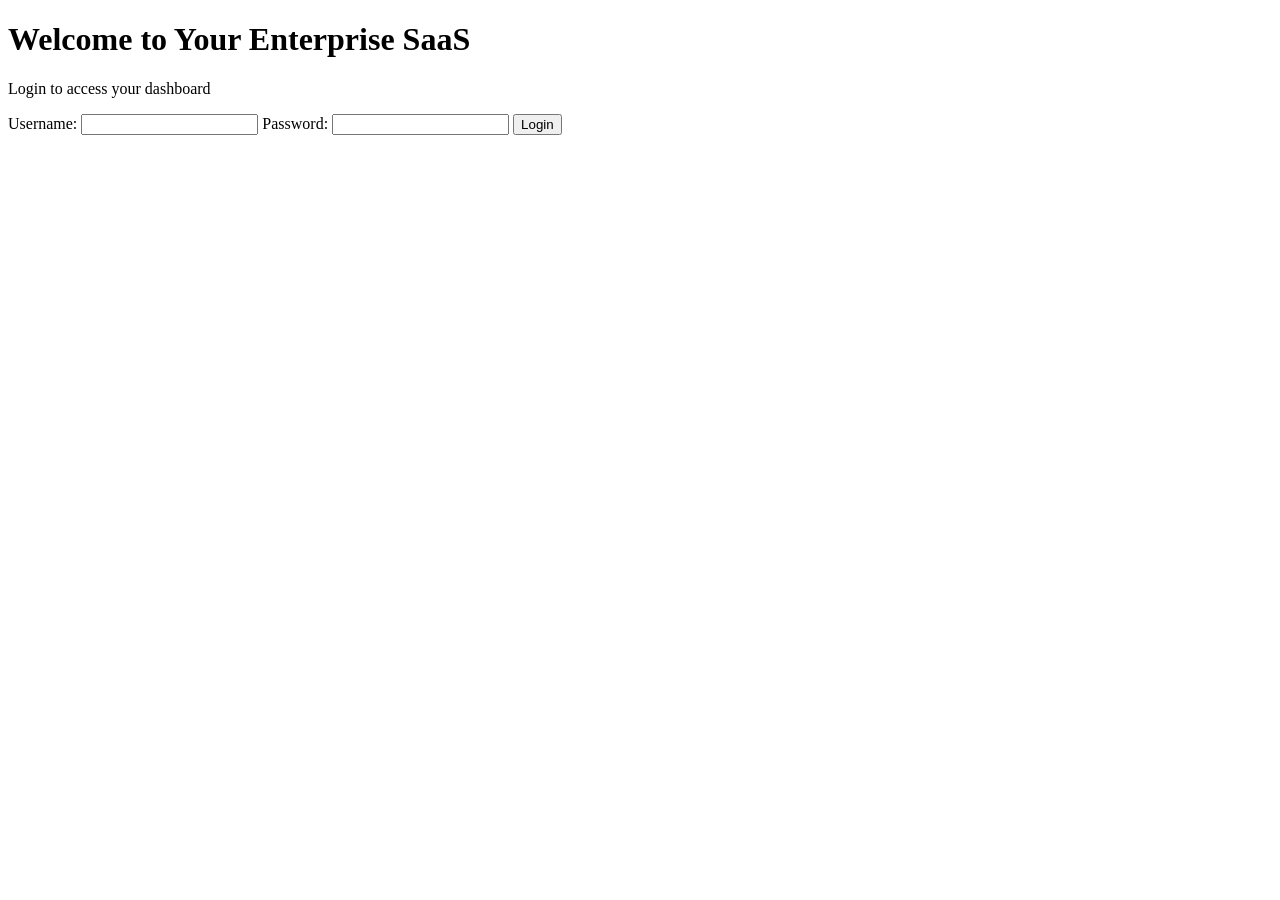
==== login.html @ 88a35265 "Add enterprise SaaS login page" ====
<!DOCTYPE html>
<html lang="en">
<head>
    <meta charset="UTF-8">
    <meta name="viewport" content="width=device-width, initial-scale=1.0">
    <title>Login</title>
    <link rel="stylesheet" href="styles.css">
</head>
<body>
    <div class="login-container">
        <div class="branding">
            <h1>Welcome to Your Enterprise SaaS</h1>
            <p>Login to access your dashboard</p>
        </div>
        <form class="login-form">
            <label for="username">Username:</label>
            <input type="text" id="username" name="username" required>
            <label for="password">Password:</label>
            <input type="password" id="password" name="password" required>
            <button type="submit">Login</button>
        </form>
    </div>
</body>
</html>
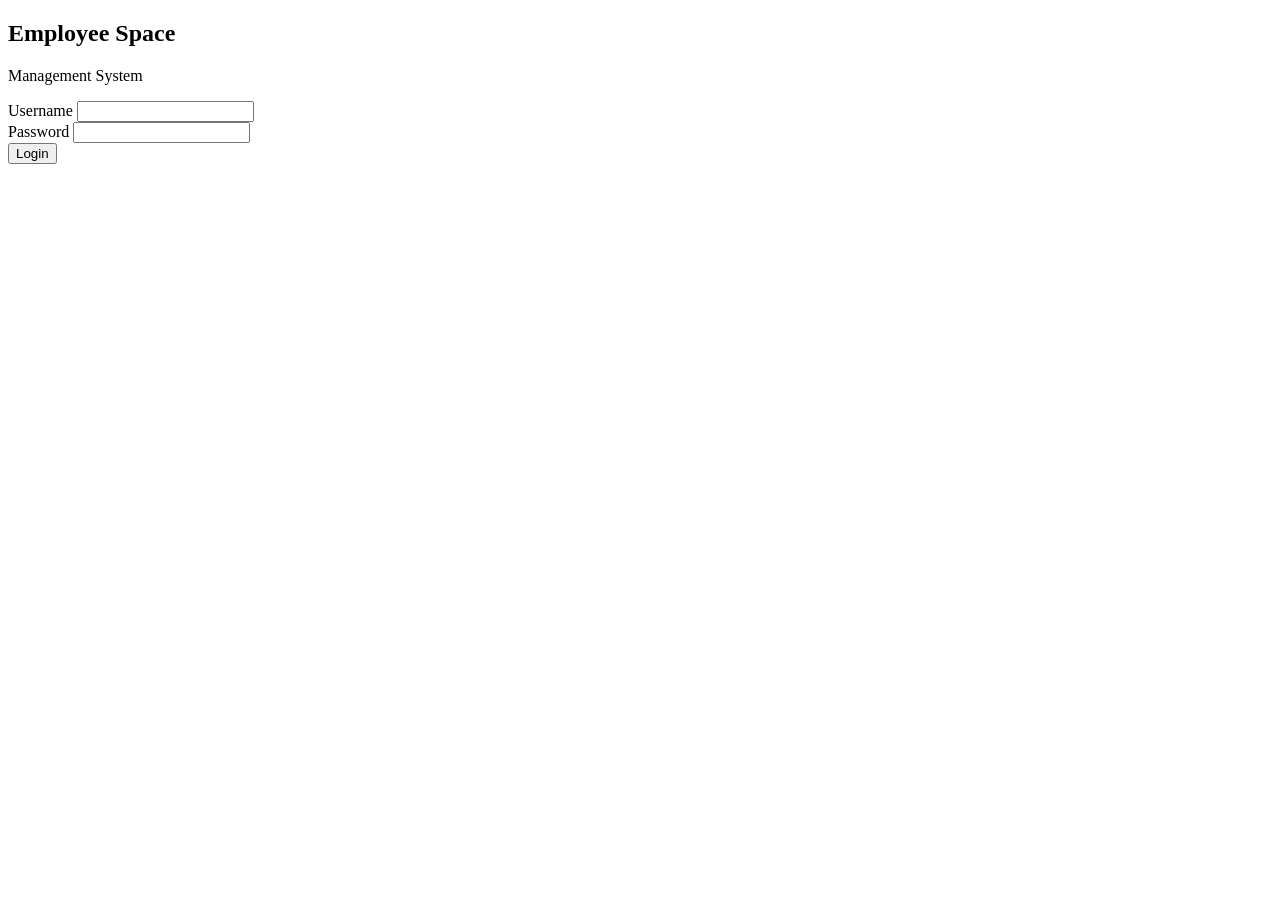
==== commit 7096e67a: "upload" ====
--- a/login.html
+++ b/login.html
@@ -3,22 +3,34 @@
 <head>
     <meta charset="UTF-8">
     <meta name="viewport" content="width=device-width, initial-scale=1.0">
-    <title>Login</title>
-    <link rel="stylesheet" href="styles.css">
+    <title>Login - Employee Space</title>
+    <link rel="stylesheet" href="styles/auth.css">
 </head>
 <body>
     <div class="login-container">
-        <div class="branding">
-            <h1>Welcome to Your Enterprise SaaS</h1>
-            <p>Login to access your dashboard</p>
+        <div class="login-box">
+            <h2>Employee Space</h2>
+            <p>Management System</p>
+            
+            <form id="loginForm">
+                <div class="form-group">
+                    <label for="username">Username</label>
+                    <input type="text" id="username" name="username" required>
+                </div>
+
+                <div class="form-group">
+                    <label for="password">Password</label>
+                    <input type="password" id="password" name="password" required>
+                </div>
+
+                <button type="submit" class="btn-login">Login</button>
+            </form>
+
+            <div id="errorMessage" class="error-message" style="display:none;"></div>
         </div>
-        <form class="login-form">
-            <label for="username">Username:</label>
-            <input type="text" id="username" name="username" required>
-            <label for="password">Password:</label>
-            <input type="password" id="password" name="password" required>
-            <button type="submit">Login</button>
-        </form>
     </div>
+
+    <script src="js/api.js"></script>
+    <script src="js/auth.js"></script>
 </body>
 </html>
